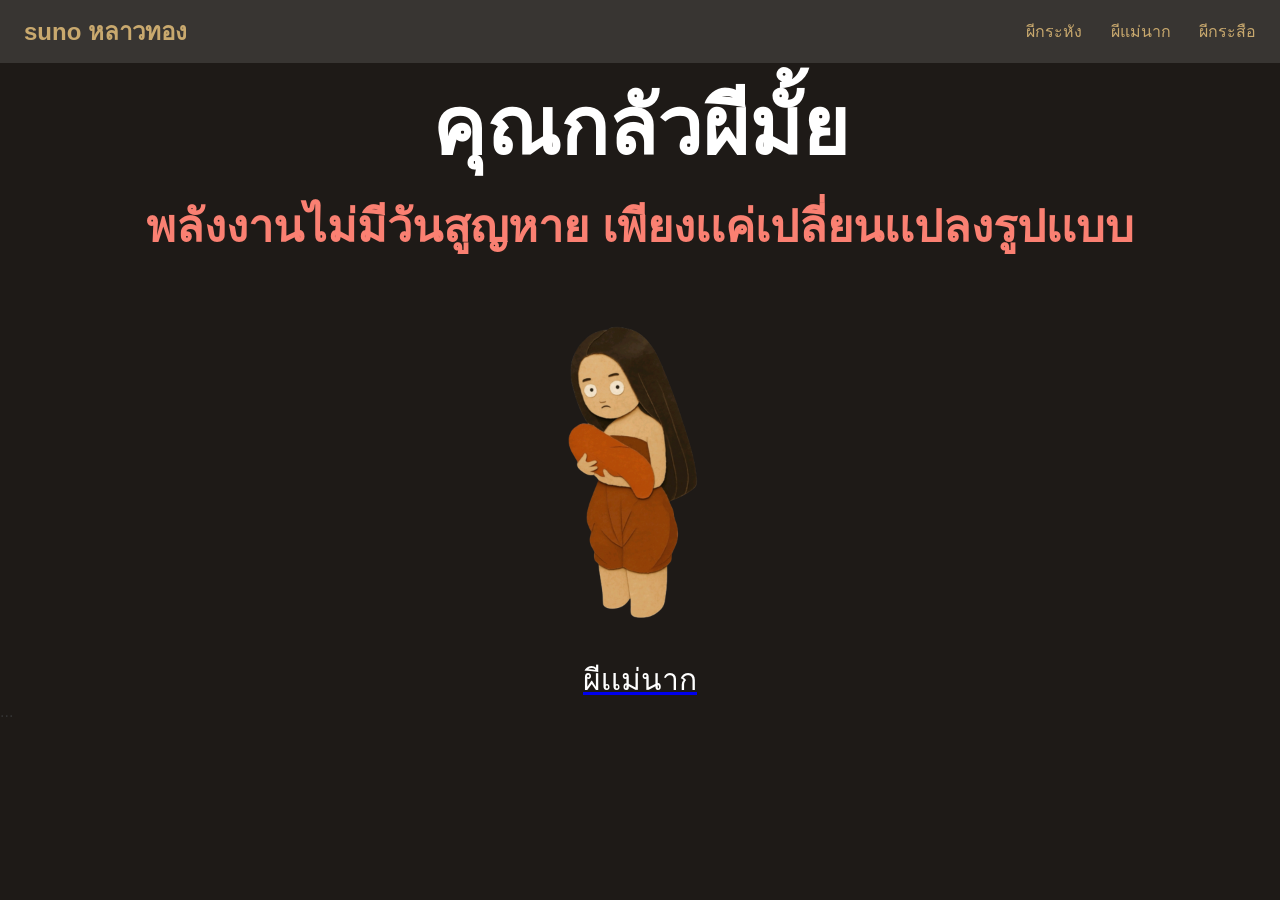
==== index.html @ 24739405 "first commit" ====
<!DOCTYPE html>
<html lang="en">
    <link rel="stylesheet" href="style.css">
<!-- <head>
    <meta charset="UTF-8">
    <meta name="viewport" content="width=device-width, initial-scale=1.0">
    <title>phephe</title>
    <link rel="stylesheet" href="style.css">
    <link rel="preconnect" href="https://fonts.googleapis.com">
    <link rel="preconnect" href="https://fonts.googleapis.com">
<link rel="preconnect" href="https://fonts.gstatic.com" crossorigin>
<link href="https://fonts.googleapis.com/css2?family=Noto+Sans+Thai:wght@100..900&display=swap" rel="stylesheet">
<link rel="preconnect" href="https://fonts.gstatic.com" crossorigin>
<link rel="preconnect" href="https://fonts.googleapis.com">
<link rel="preconnect" href="https://fonts.gstatic.com" crossorigin>
<link href="https://fonts.googleapis.com/css2?family=Thasadith:ital,wght@0,400;0,700;1,400;1,700&display=swap" rel="stylesheet">

</head> -->
<head>
    <meta charset="UTF-8">
    <meta name="viewport" content="width=device-width, initial-scale=1.0">
    <title>ผีกระหัง</title>
    <link rel="stylesheet" href="kahang.css">
    <link rel="preconnect" href="https://fonts.googleapis.com">
    <link rel="preconnect" href="https://fonts.gstatic.com" crossorigin>
    <link href="https://fonts.googleapis.com/css2?family=Charm:wght@400;700&display=swap" rel="stylesheet">
</head>
<body>
      <nav class="navbar">
        <h1 class="logo">suno หลาวทอง</h1>
        <a href="kahang.html"><div class="menu"></a>
            <a href="kahang.html" class="navkahang">
    ผีกระหัง
</a>
            <a href="meanak.html" class="navmeanak">ผีแม่นาก</a>
            <a href="kasue.html" class="navkasue">ผีกระสือ</a>
        </div>
    </nav>

   <div class="background">

    <div class="ghost" class=""><h1 style="margin: px;">คุณกลัวผีมั้ย</h1></div>
    <div class="g1"> <h2>พลังงานไม่มีวันสูญหาย เพียงเเค่เปลี่ยนเเปลงรูปเเบบ</h2></div>

    <div class="parent">
        <div>
            <a href="kahang.html" id="1"><img src="White Minimalist Horror Interactive Quiz Game Presentation - 3.png"  height="360px"> </alt="">
            <p>ผีกระหัง</p>
            </a>
        </div>

        <div>
            <a href="meanak.html"><img src="White Minimalist Horror Interactive Quiz Game Presentation - 2.png"  height="360px"> </alt="">
            <p>ผีเเม่นาก</p> 
            </a>
        </div>

         <div>
            <a href="kasue.html"><img src="White Minimalist Horror Interactive Quiz Game Presentation - 4.png"  height="360px"> </alt="">
            <p>ผีกระสือ</p>
            </a>
        </div>
    </div></div>

    <div id="jumpscare-overlay" style="display: none; position: fixed; top: 0; left: 0; width: 100%; height: 100%; background-color: black; z-index: 9999; justify-content: center; align-items: center;">
        <img id="scary-image" src="https://encrypted-tbn0.gstatic.com/images?q=tbn:ANd9GcTTb26qJ_EyvMAD3yjf2RNDCw_626J0Z2omwQ&s" style="width: 100%; height: 100%; object-fit: cover;">
    </div>

    <script>
        document.addEventListener("DOMContentLoaded", function() {
    // เลือกทุกลิงก์ที่อยู่ใน class parent
    const links = document.querySelectorAll(".parent a");
    const overlay = document.getElementById("jumpscare-overlay");

    links.forEach(link => {
        link.addEventListener("click", function(event) {
            // 1. ระงับการไปหน้าอื่นทันที
            event.preventDefault();
            
            // เก็บ URL ของหน้าที่จะไปไว้ในตัวแปร
            const targetUrl = this.href;

            // 2. แสดง Popup Jumpscare
            overlay.style.display = "flex";

            // 3. ตั้งเวลา (เช่น 1 วินาที) แล้วค่อยเปลี่ยนหน้า
            setTimeout(function() {
                window.location.href = targetUrl;
            }, 1000); // 1000 คือ 1 วินาที ปรับเพิ่มหรือลดความไวได้ที่นี่
        });
    });
});
    </script>
    
    
    ...
</body>
</html>
---- style.css ----
.ghost {
    font-size: 40px;
    display: flex;
    flex-direction: column;
    align-items: center;
    color: white;

}


.g1 {
    font-size: 30px;
    display: flex;
    flex-direction: column;
    align-items: center;
    color: salmon;
}
p {
    font-family: "Noto Sans Thai", sans-serif;
    color: white;
    font-size: 30px;
    display: flex;
    flex-direction: column;
    align-items: center;
    color: white;
}


.parent {
    display: flex;
    flex-direction: row;
    gap: 250px;  
    justify-content: center;
    padding-left: 100px;
    padding-right: 100px;
    margin-top: 30px; 
}


body {
    margin: 0;
    padding: 0;
    min-height: 100vh;
    position: relative; 
    color: white; 
}


* {
    font-family: "Thasadith", sans-serif;
    margin: 0;
    padding: 0;
    box-sizing: border-box;
}


body {
    background-color: black; 
    min-height: 100vh;
    position: relative;
    color: white;
    overflow-x: hidden;
}




.ghost, .g1, .parent {
    position: relative;
    z-index: 1;
}


.nav-links {
    display: flex;
    list-style: none; 
    gap: 30px; 
}

.nav-links a {
    text-decoration: none; 
    color: white;
    font-size: 18px;
    transition: 0.3s; 
}

.nav-links a:hover {
    color: salmon; 
}

.navbar {
    background-color:#383532;
    display: flex;
    justify-content: space-between;
    align-items: center;
    padding: 12px 24px;
}

.background::before {
    content: "";
    background-image: url('https://st2.depositphotos.com/1008887/5838/i/450/depositphotos_58389321-stock-photo-smoke-on-black-background.jpg');
    background-size: cover;
    background-position: center;
    background-repeat: no-repeat;
    position: fixed; 
    top: 0;
    left: 0;
    width: 100%;
    height: 100%;
    opacity: 0.3; 
    z-index: -1; 
}

.logo {
    color: #c9a96e;

}

.menu a {
    color: #c9a96e;
    text-decoration: none;
    margin-left: 24px;
}
---- style.css ----
.ghost {
    font-size: 40px;
    display: flex;
    flex-direction: column;
    align-items: center;
    color: white;

}


.g1 {
    font-size: 30px;
    display: flex;
    flex-direction: column;
    align-items: center;
    color: salmon;
}
p {
    font-family: "Noto Sans Thai", sans-serif;
    color: white;
    font-size: 30px;
    display: flex;
    flex-direction: column;
    align-items: center;
    color: white;
}


.parent {
    display: flex;
    flex-direction: row;
    gap: 250px;  
    justify-content: center;
    padding-left: 100px;
    padding-right: 100px;
    margin-top: 30px; 
}


body {
    margin: 0;
    padding: 0;
    min-height: 100vh;
    position: relative; 
    color: white; 
}


* {
    font-family: "Thasadith", sans-serif;
    margin: 0;
    padding: 0;
    box-sizing: border-box;
}


body {
    background-color: black; 
    min-height: 100vh;
    position: relative;
    color: white;
    overflow-x: hidden;
}




.ghost, .g1, .parent {
    position: relative;
    z-index: 1;
}


.nav-links {
    display: flex;
    list-style: none; 
    gap: 30px; 
}

.nav-links a {
    text-decoration: none; 
    color: white;
    font-size: 18px;
    transition: 0.3s; 
}

.nav-links a:hover {
    color: salmon; 
}

.navbar {
    background-color:#383532;
    display: flex;
    justify-content: space-between;
    align-items: center;
    padding: 12px 24px;
}

.background::before {
    content: "";
    background-image: url('https://st2.depositphotos.com/1008887/5838/i/450/depositphotos_58389321-stock-photo-smoke-on-black-background.jpg');
    background-size: cover;
    background-position: center;
    background-repeat: no-repeat;
    position: fixed; 
    top: 0;
    left: 0;
    width: 100%;
    height: 100%;
    opacity: 0.3; 
    z-index: -1; 
}

.logo {
    color: #c9a96e;

}

.menu a {
    color: #c9a96e;
    text-decoration: none;
    margin-left: 24px;
}
---- kahang.css ----
/* ==========================================
   kahang.css — สไตล์สำหรับหน้าผีกระหัง
   ========================================== */


/* ── รีเซ็ตค่าเริ่มต้น ── */
* {
    margin: 0;
    padding: 0;
    box-sizing: border-box;
}

.charm-regular {
  font-family: "Charm", cursive;
  font-weight: 400;
  font-style: normal;
}

.charm-bold {
  font-family: "Charm", cursive;
  font-weight: 700;
  font-style: normal;
}


body {
    font-family: 'Sarabun', Arial, sans-serif;
    background-color: #1e1a17;
    color: #333333;
}


/* ── แถบ NAVBAR ── */
.navbar {
    background-color:#383532;
    display: flex;
    justify-content: space-between;
    align-items: center;
    padding: 12px 24px;
}

.logo {
    color: #c9a96e;

}

.menu a {
    color: #c9a96e;
    text-decoration: none;
    margin-left: 24px;
}




/* ── กล่องหลัก ── */
.container {
    max-width:fit-content;
    margin: 20px auto;
    padding: 24px;
}


/* ── แถวรูป + เนื้อหา ── */
.content-row {
    display: flex;
    gap: 24px;
    margin-bottom: 24px;
}

.ghost-img {
    max-width: 600px;
    max-height: 450px;
    object-fit:cover;
    border-radius: 6px;
    border: 1px solid #cccccc;
}

.text-box h2 {
    font-size: 50px;
    margin-bottom: 12px;
    color: #d4c9b8;
    display: flex;
    flex-direction: column;
    align-items: center;
}

.text-box p {
    font-size: 20px;
    line-height: 1.8;
    color: #d4c9b8;
}


/* ── กล่องคำอธิบาย ── */
.description-box {
    background-color:#3a2f28;
    border-style: solid;
    border-radius: 8px;
    padding: 16px 20px;
    margin-bottom: 20px;
}

.description-box p {
    font-size: 18px;
    line-height: 1.8;
    color: white;
}


/* ── ปุ่มเปลี่ยนหน้า ── */
.pagination {
    display: flex;
    justify-content: center;
    gap: 12px;
}

.pagination a {
    display: inline-block;
    width: 36px;
    height: 36px;
    line-height: 36px;
    text-align: center;
    background-color: #c9a96e ;
    color: #ffffff;
    text-decoration: none;
    border-radius: 50%;
    font-size: 16px;
    font-weight: bold;
}
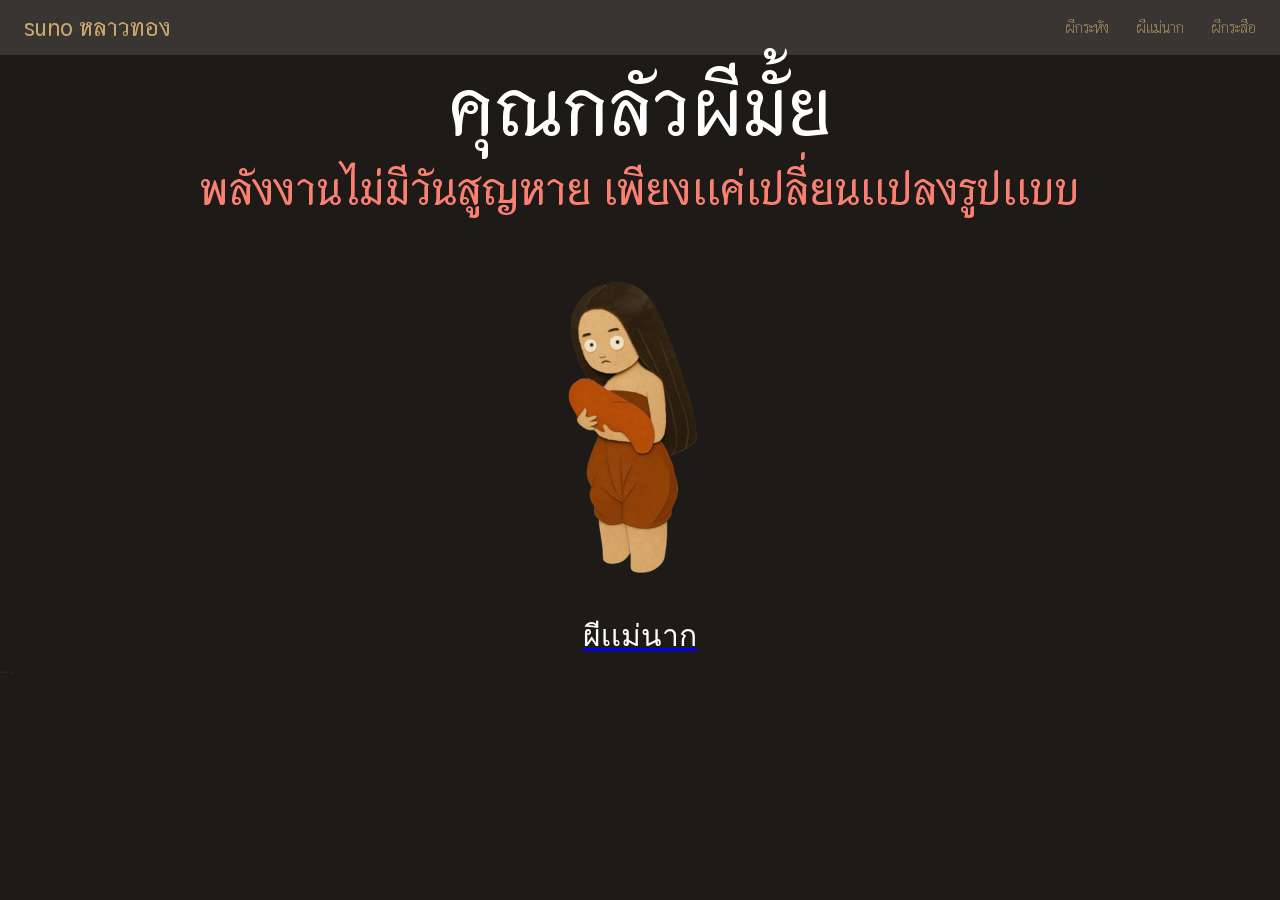
==== commit 159f7ca7: "second commit" ====
--- a/index.html
+++ b/index.html
@@ -1,29 +1,15 @@
 <!DOCTYPE html>
 <html lang="en">
     <link rel="stylesheet" href="style.css">
-<!-- <head>
-    <meta charset="UTF-8">
-    <meta name="viewport" content="width=device-width, initial-scale=1.0">
-    <title>phephe</title>
-    <link rel="stylesheet" href="style.css">
-    <link rel="preconnect" href="https://fonts.googleapis.com">
-    <link rel="preconnect" href="https://fonts.googleapis.com">
-<link rel="preconnect" href="https://fonts.gstatic.com" crossorigin>
-<link href="https://fonts.googleapis.com/css2?family=Noto+Sans+Thai:wght@100..900&display=swap" rel="stylesheet">
-<link rel="preconnect" href="https://fonts.gstatic.com" crossorigin>
-<link rel="preconnect" href="https://fonts.googleapis.com">
-<link rel="preconnect" href="https://fonts.gstatic.com" crossorigin>
-<link href="https://fonts.googleapis.com/css2?family=Thasadith:ital,wght@0,400;0,700;1,400;1,700&display=swap" rel="stylesheet">
 
-</head> -->
 <head>
     <meta charset="UTF-8">
     <meta name="viewport" content="width=device-width, initial-scale=1.0">
     <title>ผีกระหัง</title>
     <link rel="stylesheet" href="kahang.css">
-    <link rel="preconnect" href="https://fonts.googleapis.com">
-    <link rel="preconnect" href="https://fonts.gstatic.com" crossorigin>
-    <link href="https://fonts.googleapis.com/css2?family=Charm:wght@400;700&display=swap" rel="stylesheet">
+   <link rel="preconnect" href="https://fonts.googleapis.com">
+<link rel="preconnect" href="https://fonts.gstatic.com" crossorigin>
+<link href="https://fonts.googleapis.com/css2?family=Thasadith:ital,wght@0,400;0,700;1,400;1,700&display=swap" rel="stylesheet">
 </head>
 <body>
       <nav class="navbar">
--- a/style.css
+++ b/style.css
@@ -29,7 +29,7 @@
 .parent {
     display: flex;
     flex-direction: row;
-    gap: 250px;  
+    gap: 100px;  
     justify-content: center;
     padding-left: 100px;
     padding-right: 100px;
--- a/kahang.css
+++ b/kahang.css
@@ -27,6 +27,13 @@
     font-family: 'Sarabun', Arial, sans-serif;
     background-color: #1e1a17;
     color: #333333;
+}
+
+* {
+    font-family: "Thasadith", sans-serif;
+    margin: 0;
+    padding: 0;
+    box-sizing: border-box;
 }
 
 
